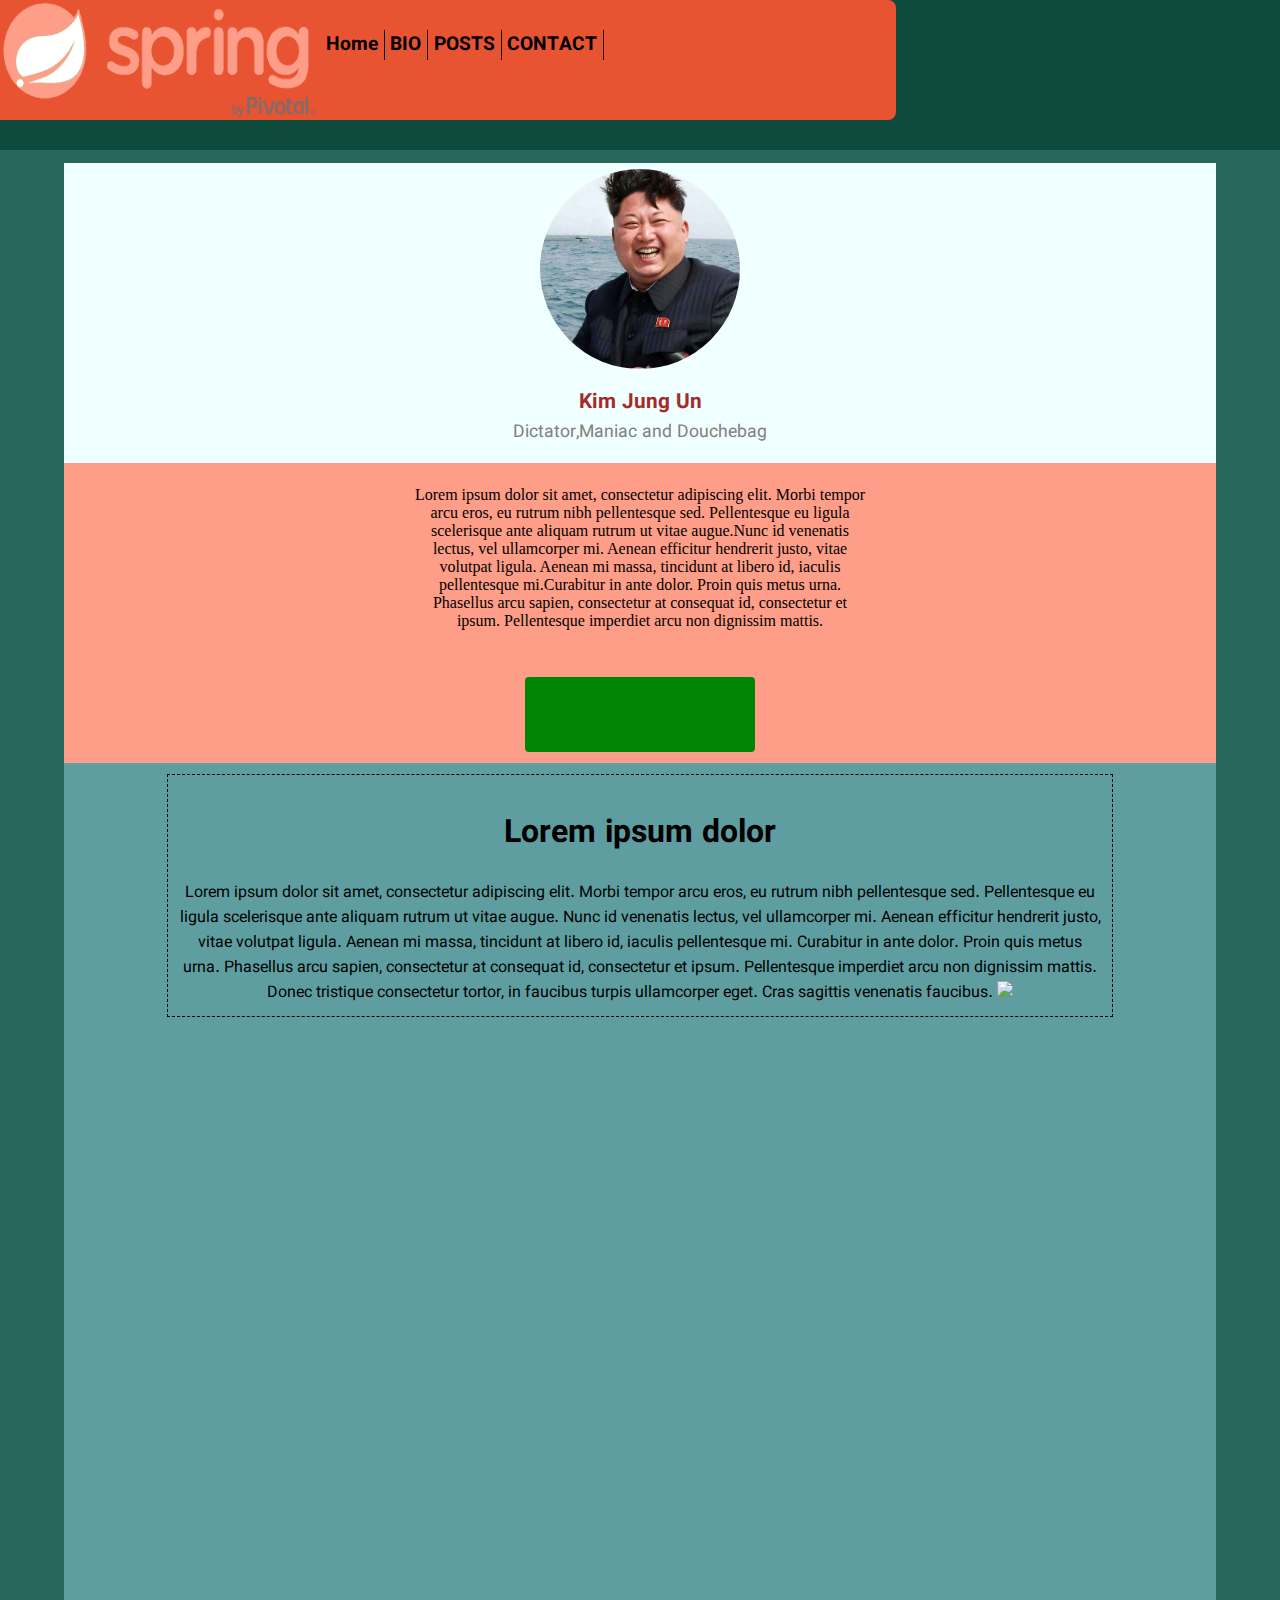
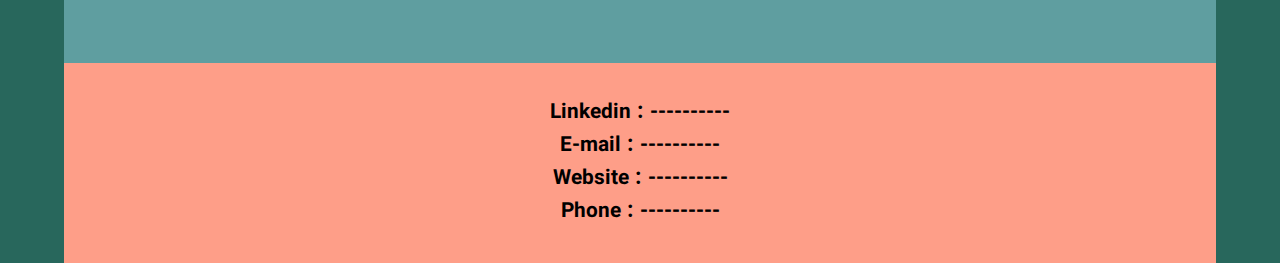
==== index.html @ 3b19c4b6 "resizer func implemented" ====
<!doctype html>
<!--[if IE 8]><html class="ie8 lt-ie10"><![endif]-->
<!--[if IE 9]><html class="ie9 lt-ie10"><![endif]-->
<!--[if gt IE 9]><!--><html lang="en"><!--<![endif]-->
<head>
        <meta charset="utf-8">
        <meta http-equiv="X-UA-Compatible" content="IE=edge">
        <meta http-equiv="cleartype" content="on">
        <meta name="MobileOptimized" content="320">
        <meta name="HandheldFriendly" content="True">
        <meta name="apple-mobile-web-app-capable" content="yes">
        <meta name="viewport" content="width=device-width, initial-scale=1.0, user-scalable=no">
        <link rel="stylesheet" href="https://use.fontawesome.com/releases/v5.8.1/css/solid.css" integrity="sha384-QokYePQSOwpBDuhlHOsX0ymF6R/vLk/UQVz3WHa6wygxI5oGTmDTv8wahFOSspdm" crossorigin="anonymous">
        <link rel="stylesheet" href="https://use.fontawesome.com/releases/v5.8.1/css/fontawesome.css" integrity="sha384-vd1e11sR28tEK9YANUtpIOdjGW14pS87bUBuOIoBILVWLFnS+MCX9T6MMf0VdPGq" crossorigin="anonymous">
        <link href="./css/style.css" rel="stylesheet">
        <script src="./js/scripts.js"></script>
        
        <style>
       
        
        </style>
        
        

</head>

<body style="margin: 0;padding: 0;width: 100%;height: 100vh;background-color: #28675c;" onscroll="updatePos()">

    <div class="header" onclick="resizer(this)" style="width: 100%;overflow-x: scroll;overflow-y: hidden;margin: 0;height: 150px;background-color: #0e4b3c;">
        <div class="logo" onclick="resizer(this)" style="width: 25%;height: 80%;float: left;background-color: #e85332;background-image: url('./assets/logo.png');background-position: center;background-repeat: no-repeat;background-size: 100% 100%;"></div>
        <div class="topMenu" onclick="resizer(this)" style="height: 80%;width: 45%;float: left;background-color: #e85332;border-radius: 0 8px 8px 0;">
            <div class="menuOption" onclick="resizer(this)" style="width: max-content;position: relative;float: left;font-family: 'bold';font-size: 120%;top: 25%;bottom: 25%;padding-left: 1%;padding-right: 1%;border-right: 1px solid black;">Home</div>
            <div class="menuOption">BIO</div>
            <div class="menuOption">POSTS</div>
            <div class="menuOption">CONTACT</div>
        </div>
    </div>

<!---->

    <div class="main" onclick="resizer(this)" style="width: 90%;margin-right: 5%;margin-left: 5%;margin-top: 1%;height: 1500px;background-color: cadetblue;">

        <div class="Home" onclick="resizer(this)" style="width: 100%;height: 300px;background-color: azure;">
            <div class="Avatar" onclick="resizer(this)" style="width: 200px;height: 200px;border-radius: 50%;background-color: transparent;margin-left: auto;margin-right: auto;position: relative;top: 2%;background-image: url('./assets/avatar.jpg');background-position: center;background-repeat: no-repeat;background-size: cover;"></div>
            <div class="Name" style="text-align: center;margin-top: 2%;font-family: 'bold'; font-size: 130%;color: brown;">Kim Jung Un</div>
            <div class="Title" style="text-align: center;font-family: 'medium';color: gray;font-size: 110%;">Dictator,Maniac and Douchebag</div>
        </div>

        <div class="BIO" onclick="resizer(this)" style="width: 100%;height: 300px;background-color: #fe9e88;">
            <div class="Biography" onclick="resizer(this)" style="height: 60%;width: 40%;margin-left: 30%;padding-top: 2%;border-radius: 8px;text-align: center;overflow-y: scroll;" >Lorem ipsum dolor sit amet, consectetur adipiscing elit. Morbi tempor arcu eros, eu rutrum nibh pellentesque sed. Pellentesque eu ligula scelerisque ante aliquam rutrum ut vitae augue.Nunc id venenatis lectus, vel ullamcorper mi. Aenean efficitur hendrerit justo, vitae volutpat ligula. Aenean mi massa, tincidunt at libero id, iaculis pellentesque mi.Curabitur in ante dolor. Proin quis metus urna. Phasellus arcu sapien, consectetur at consequat id, consectetur et ipsum. Pellentesque imperdiet arcu non dignissim mattis.</div>
            <div class="CVLink" onclick="resizer(this)" style="width: 20%;height: 25%;background-color: #008603;margin-left: auto;margin-right: auto;margin-top: 1%;border-radius: 4px;"></div>
        </div>

        <div class="POSTS" onclick="resizer(this)" style="width: 100%;height: 900px;overflow-y: scroll;font-family: 'medium';">

            <div class="post" style="width: 80%;height: max-content;text-align: center;margin-left: auto;margin-right: auto;margin-top: 1%;border: 1px dashed black;padding: 1%;">
                <h1>Lorem ipsum dolor</h1>
                    Lorem ipsum dolor sit amet, consectetur adipiscing elit. Morbi tempor arcu eros, eu rutrum nibh pellentesque sed. Pellentesque eu ligula scelerisque ante aliquam rutrum ut vitae augue. Nunc id venenatis lectus, vel ullamcorper mi. Aenean efficitur hendrerit justo, vitae volutpat ligula. Aenean mi massa, tincidunt at libero id, iaculis pellentesque mi. Curabitur in ante dolor. Proin quis metus urna. Phasellus arcu sapien, consectetur at consequat id, consectetur et ipsum. Pellentesque imperdiet arcu non dignissim mattis. Donec tristique consectetur tortor, in faucibus turpis ullamcorper eget. Cras sagittis venenatis faucibus.
                    <img src="https://colorpalettes.net/wp-content/uploads/2013/10/cvetovaya-palitra-108.jpg">

            </div>

        </div>

    </div>

<!---->

    <div class="footer" onclick="resizer(this)">
        <div class="CONTACT" onclick="resizer(this)">
            <br>
            Linkedin : ----------
            <br>
            E-mail   : ----------
            <br>
            Website  : ----------
            <br>
            Phone    : ----------
            <br>
        </div>
    </div>

</body>
</html>
---- css/style.css ----
@font-face{
    font-family: "medium";
    src: url('../assets/font/Vazir.woff');
}
@font-face{
    font-family: "bold";
    src: url('../assets/font/Vazir-Bold.woff');
}


body{
    margin: 0;
    padding: 0;
    width: 100%;
    height: 100vh;
}
::-webkit-scrollbar { 
    display: none; 
}
.header{
    width: 100%;
    overflow-x: scroll;
    overflow-y: hidden;
    margin: 0;
    height: 100px;
    background-color: #e85332;
}

.topMenu{
    height: 80%;
    width: 70%;
    float: left;
    background-color: wheat;
    border-radius: 0 8px 8px 0;
}
.logo{

    width: 30%;
    height: 80%;
    float: left;
    background-color: aqua;
}

.menuOption{

    width: max-content;
    position: relative;
    float: left;
    font-family: "bold";
    font-size: 120%;
    top: 25%;
    bottom: 25%;
    padding-left: 1%;
    padding-right: 1%;
    border-right: 1px solid black;
}

.main{
    width: 90%;
    margin-right: 5%;
    margin-left: 5%;
    margin-top: 1%;
    height: 1000px;
    background-color: cadetblue;
}

.footer{
    width: 90%;
    margin-left: 5%;
    margin-right: 5%;
    height: 200px;
    font-family: 'bold';
    text-align: center;
    font-size: 130%;
    background-color: #fe9e88;
}

.resizer{
    width: 10px;
    height: 10px;
    position: fixed;
    float: left;
    right:-10px;
    bottom: -45%;
    background-color: black;
    border: 1px solid #e85332;
    cursor: col-resize;
    z-index: 999;
}

.move{

    width: 10px;
    height: 10px;
    position: fixed;
    float: left;
    left: -50%;
    top: 45%;
    background-color: black;
    border: 1px solid rebeccapurple;
    cursor: move;
    z-index: 999;

}

.edit{

    z-index: 999;;
    width: 32px;
    height: 32px;
    position: fixed;
    float: left;
    left: 50%;
    top: 2%;
    background-color: transparent;
    border: 1px solid black;
    background-image: url('../assets/edit.svg');
    background-position: center;
    background-repeat: no-repeat;
    background-size: contain;
    cursor:crosshair;

}

.exitResizer{
    z-index: 999;;
    width: 24px;
    height: 24px;
    position: fixed;
    float: left;
    left: 50%;
    top: 2%;
    background-color: transparent;
    border: 1px solid black;
    background-image: url('../assets/cancel.svg');
    background-position: center;
    background-repeat: no-repeat;
    background-size: contain;
    cursor:progress;


}
.Home{
    width: 100%;
    height: 200px;
    background-color: azure;
}

.Avatar{
    width: 100px;
    height: 100px;
    border-radius: 50%;
    background-color: blueviolet;
    margin-left: auto;
    margin-right: auto;
    position: relative;
    top: 2%;
}

.Title{
    text-align: center;
    font-family: 'medium';
    color: gray;
    font-size: 110%;
}

.Name{
    text-align: center;
    margin-top: 2%;
    font-family: 'bold';
    font-size: 130%;
    color: brown;
}

.BIO{
    width: 100%;
    height: 250px;
    background-color: beige;
}

.Biography{
    height: 60%;
    width: 40%;
    margin-left: 30%;
    padding-top: 2%;
    border-radius: 8px;
    text-align: center;
    overflow-y: scroll;
}

 .CVLink{
    width: 20%;
    height: 25%;
    background-color: cornflowerblue;
    margin-left: auto;
    margin-right: auto;
    margin-top: 1%;
}

.POSTS{
    width: 100%;
    height: 40%;
    overflow-y: scroll;
    font-family: 'medium';
}

.post{
    width: 80%;
    height: max-content;
    text-align: center;
    margin-left: auto;
    margin-right: auto;
    margin-top: 1%;
    border: 1px dashed black;
    padding: 1%;
}




h1{
    font-family: 'bold'
}
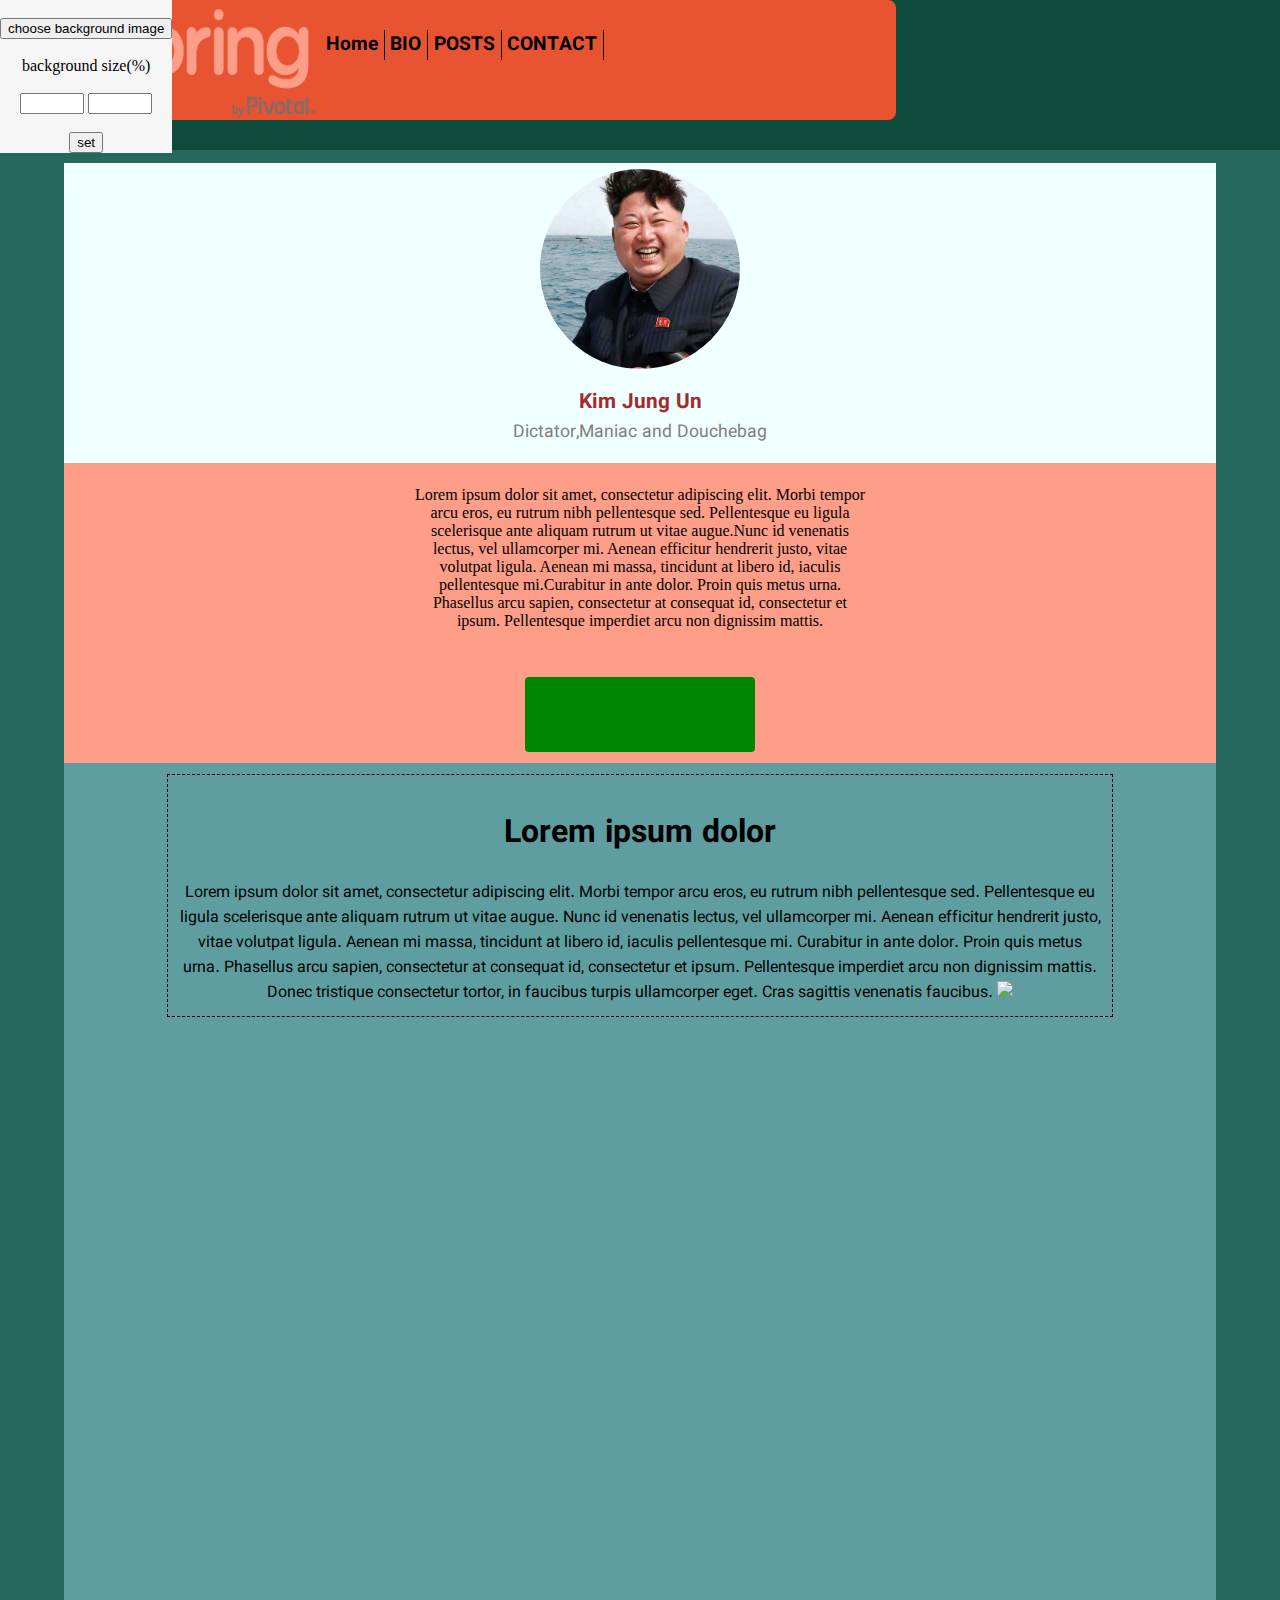
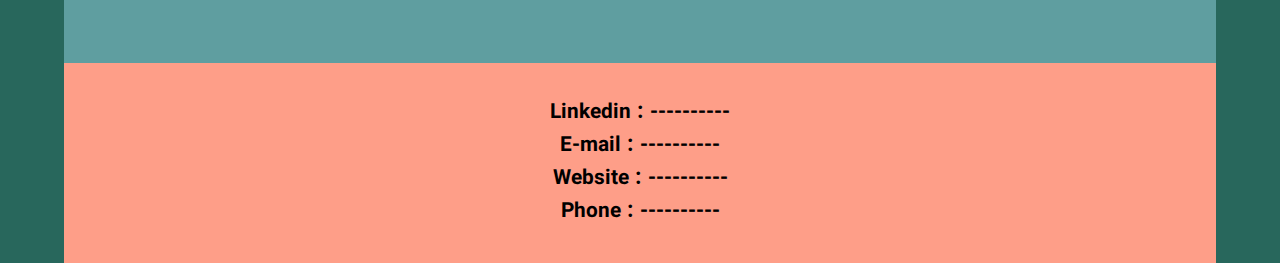
==== commit b516be14: "editor impplemented(not debuged)" ====
--- a/index.html
+++ b/index.html
@@ -9,9 +9,11 @@
         <meta name="MobileOptimized" content="320">
         <meta name="HandheldFriendly" content="True">
         <meta name="apple-mobile-web-app-capable" content="yes">
+        <script  src="./js/vanilla-picker.min.js"></script>
         <meta name="viewport" content="width=device-width, initial-scale=1.0, user-scalable=no">
         <link rel="stylesheet" href="https://use.fontawesome.com/releases/v5.8.1/css/solid.css" integrity="sha384-QokYePQSOwpBDuhlHOsX0ymF6R/vLk/UQVz3WHa6wygxI5oGTmDTv8wahFOSspdm" crossorigin="anonymous">
         <link rel="stylesheet" href="https://use.fontawesome.com/releases/v5.8.1/css/fontawesome.css" integrity="sha384-vd1e11sR28tEK9YANUtpIOdjGW14pS87bUBuOIoBILVWLFnS+MCX9T6MMf0VdPGq" crossorigin="anonymous">
+        
         <link href="./css/style.css" rel="stylesheet">
         <script src="./js/scripts.js"></script>
         
@@ -26,10 +28,10 @@
 
 <body style="margin: 0;padding: 0;width: 100%;height: 100vh;background-color: #28675c;" onscroll="updatePos()">
 
-    <div class="header" onclick="resizer(this)" style="width: 100%;overflow-x: scroll;overflow-y: hidden;margin: 0;height: 150px;background-color: #0e4b3c;">
-        <div class="logo" onclick="resizer(this)" style="width: 25%;height: 80%;float: left;background-color: #e85332;background-image: url('./assets/logo.png');background-position: center;background-repeat: no-repeat;background-size: 100% 100%;"></div>
-        <div class="topMenu" onclick="resizer(this)" style="height: 80%;width: 45%;float: left;background-color: #e85332;border-radius: 0 8px 8px 0;">
-            <div class="menuOption" onclick="resizer(this)" style="width: max-content;position: relative;float: left;font-family: 'bold';font-size: 120%;top: 25%;bottom: 25%;padding-left: 1%;padding-right: 1%;border-right: 1px solid black;">Home</div>
+    <div class="header" style="width: 100%;overflow-x: scroll;overflow-y: hidden;margin: 0;height: 150px;background-color: #0e4b3c;">
+        <div class="logo"  style="width: 25%;height: 80%;float: left;background-color: #e85332;background-image: url('./assets/logo.png');background-position: center;background-repeat: no-repeat;background-size: 100% 100%;"></div>
+        <div class="topMenu"  style="height: 80%;width: 45%;float: left;background-color: #e85332;border-radius: 0 8px 8px 0;">
+            <div class="menuOption" style="width: max-content;position: relative;float: left;font-family: 'bold';font-size: 120%;top: 25%;bottom: 25%;padding-left: 1%;padding-right: 1%;border-right: 1px solid black;">Home</div>
             <div class="menuOption">BIO</div>
             <div class="menuOption">POSTS</div>
             <div class="menuOption">CONTACT</div>
@@ -38,20 +40,20 @@
 
 <!---->
 
-    <div class="main" onclick="resizer(this)" style="width: 90%;margin-right: 5%;margin-left: 5%;margin-top: 1%;height: 1500px;background-color: cadetblue;">
+    <div class="main"  style="width: 90%;margin-right: 5%;margin-left: 5%;margin-top: 1%;height: 1500px;background-color: cadetblue;">
 
-        <div class="Home" onclick="resizer(this)" style="width: 100%;height: 300px;background-color: azure;">
-            <div class="Avatar" onclick="resizer(this)" style="width: 200px;height: 200px;border-radius: 50%;background-color: transparent;margin-left: auto;margin-right: auto;position: relative;top: 2%;background-image: url('./assets/avatar.jpg');background-position: center;background-repeat: no-repeat;background-size: cover;"></div>
+        <div class="Home" style="width: 100%;height: 300px;background-color: azure;">
+            <div class="Avatar"  style="width: 200px;height: 200px;border-radius: 50%;background-color: transparent;margin-left: auto;margin-right: auto;position: relative;top: 2%;background-image: url('./assets/avatar.jpg');background-position: center;background-repeat: no-repeat;background-size: cover;"></div>
             <div class="Name" style="text-align: center;margin-top: 2%;font-family: 'bold'; font-size: 130%;color: brown;">Kim Jung Un</div>
             <div class="Title" style="text-align: center;font-family: 'medium';color: gray;font-size: 110%;">Dictator,Maniac and Douchebag</div>
         </div>
 
-        <div class="BIO" onclick="resizer(this)" style="width: 100%;height: 300px;background-color: #fe9e88;">
-            <div class="Biography" onclick="resizer(this)" style="height: 60%;width: 40%;margin-left: 30%;padding-top: 2%;border-radius: 8px;text-align: center;overflow-y: scroll;" >Lorem ipsum dolor sit amet, consectetur adipiscing elit. Morbi tempor arcu eros, eu rutrum nibh pellentesque sed. Pellentesque eu ligula scelerisque ante aliquam rutrum ut vitae augue.Nunc id venenatis lectus, vel ullamcorper mi. Aenean efficitur hendrerit justo, vitae volutpat ligula. Aenean mi massa, tincidunt at libero id, iaculis pellentesque mi.Curabitur in ante dolor. Proin quis metus urna. Phasellus arcu sapien, consectetur at consequat id, consectetur et ipsum. Pellentesque imperdiet arcu non dignissim mattis.</div>
-            <div class="CVLink" onclick="resizer(this)" style="width: 20%;height: 25%;background-color: #008603;margin-left: auto;margin-right: auto;margin-top: 1%;border-radius: 4px;"></div>
+        <div class="BIO" style="width: 100%;height: 300px;background-color: #fe9e88;">
+            <div class="Biography"  style="height: 60%;width: 40%;margin-left: 30%;padding-top: 2%;border-radius: 8px;text-align: center;overflow-y: scroll;" >Lorem ipsum dolor sit amet, consectetur adipiscing elit. Morbi tempor arcu eros, eu rutrum nibh pellentesque sed. Pellentesque eu ligula scelerisque ante aliquam rutrum ut vitae augue.Nunc id venenatis lectus, vel ullamcorper mi. Aenean efficitur hendrerit justo, vitae volutpat ligula. Aenean mi massa, tincidunt at libero id, iaculis pellentesque mi.Curabitur in ante dolor. Proin quis metus urna. Phasellus arcu sapien, consectetur at consequat id, consectetur et ipsum. Pellentesque imperdiet arcu non dignissim mattis.</div>
+            <div class="CVLink"  style="width: 20%;height: 25%;background-color: #008603;margin-left: auto;margin-right: auto;margin-top: 1%;border-radius: 4px;"></div>
         </div>
 
-        <div class="POSTS" onclick="resizer(this)" style="width: 100%;height: 900px;overflow-y: scroll;font-family: 'medium';">
+        <div class="POSTS"  style="width: 100%;height: 900px;overflow-y: scroll;font-family: 'medium';">
 
             <div class="post" style="width: 80%;height: max-content;text-align: center;margin-left: auto;margin-right: auto;margin-top: 1%;border: 1px dashed black;padding: 1%;">
                 <h1>Lorem ipsum dolor</h1>
@@ -66,8 +68,8 @@
 
 <!---->
 
-    <div class="footer" onclick="resizer(this)">
-        <div class="CONTACT" onclick="resizer(this)">
+    <div class="footer" >
+        <div class="CONTACT" >
             <br>
             Linkedin : ----------
             <br>
@@ -80,5 +82,23 @@
         </div>
     </div>
 
+
+   <div class="editPage" id="editPage">
+       <div id="colorPicker"></div>
+       <br>
+       <button id="chooseImg">choose background image</button>
+       <br>
+       <br>
+       background size(%)
+       <br>
+       <br>
+       <div id="backgroundXY">
+           <input type="number" min="1" max="100">
+           <input type="number" min="1" max="100">
+       </div>
+       <br>
+       <button id="setAttr">set</button>
+   </div>
+
 </body>
 </html>--- a/css/style.css
+++ b/css/style.css
@@ -216,7 +216,21 @@
     padding: 1%;
 }
 
-
+.editPage{
+    width: max-content;
+    height: max-content;
+    position: fixed;
+    z-index: 9999;
+    top: 0;
+    text-align: center;
+    background-color: whitesmoke;
+}
+
+#colorPicker{
+    width: max-content;
+    margin-left: auto;
+    margin-right: auto;
+}
 
 
 h1{
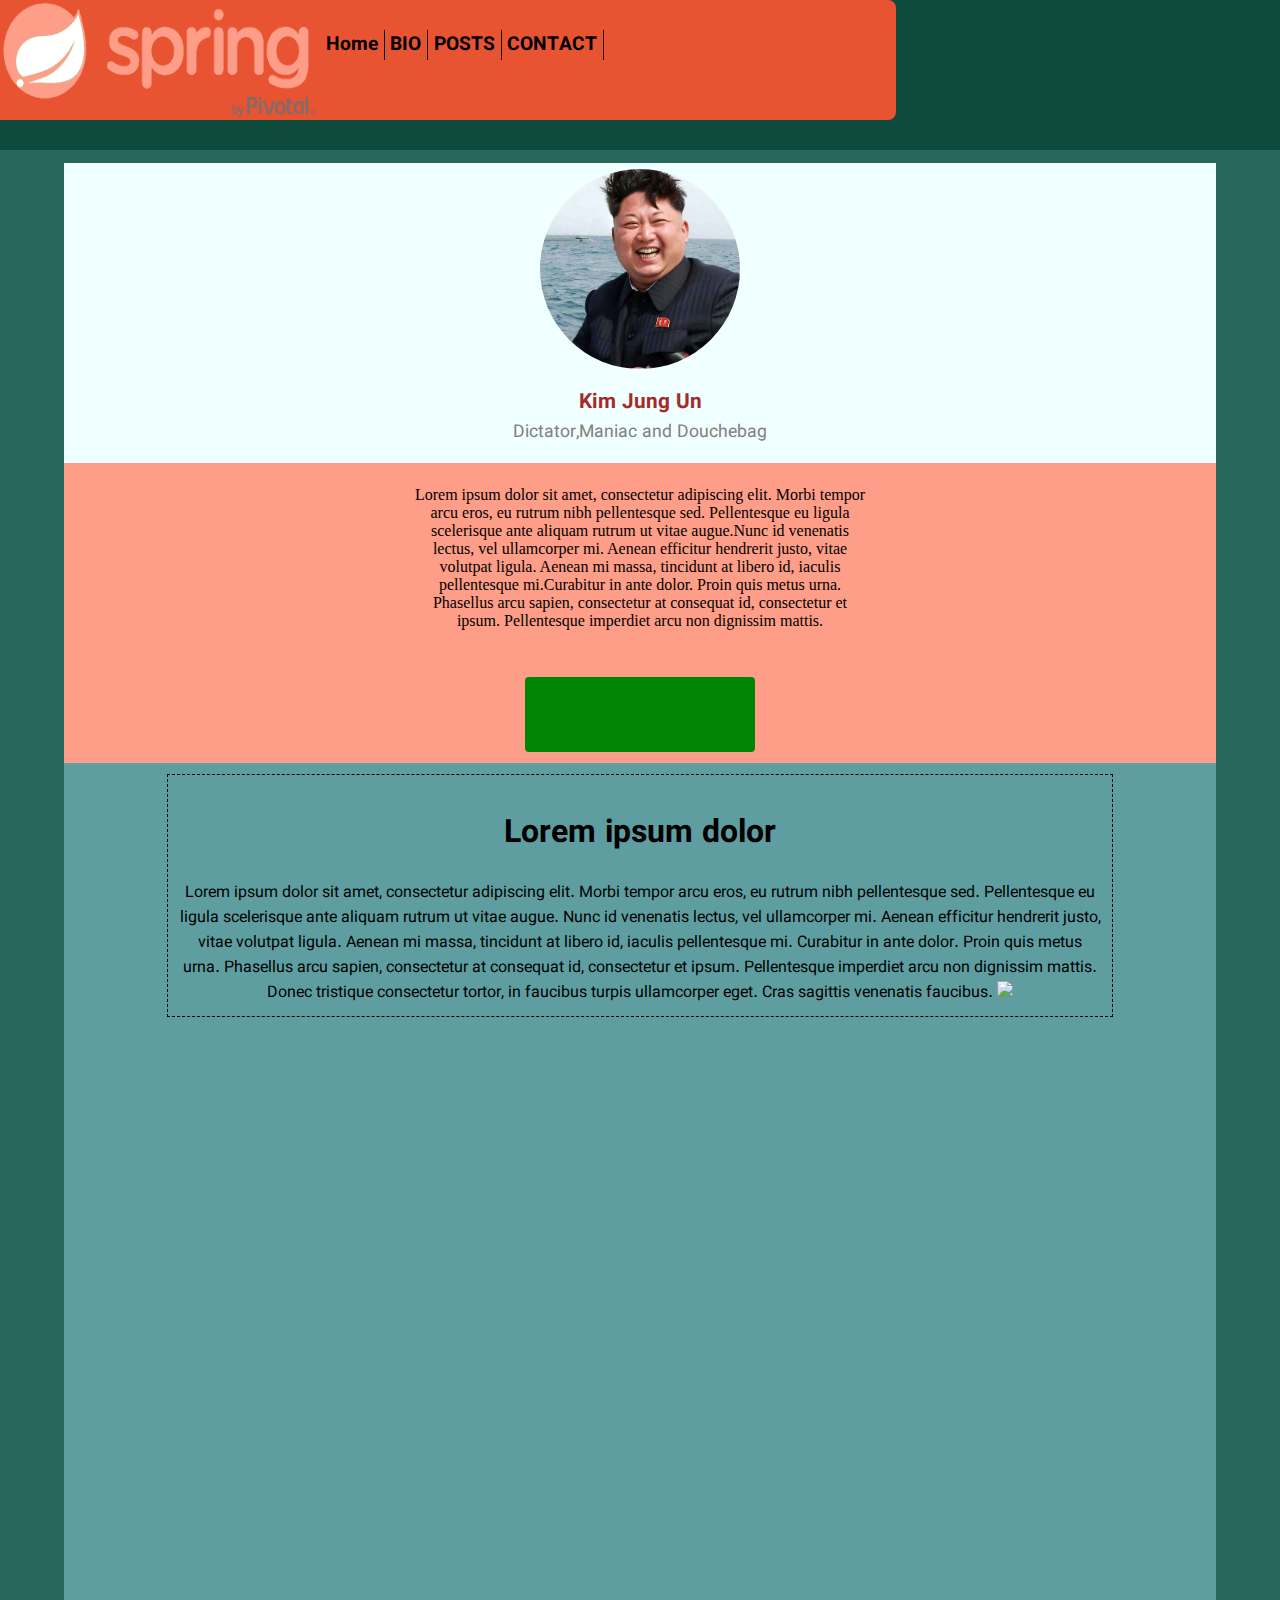
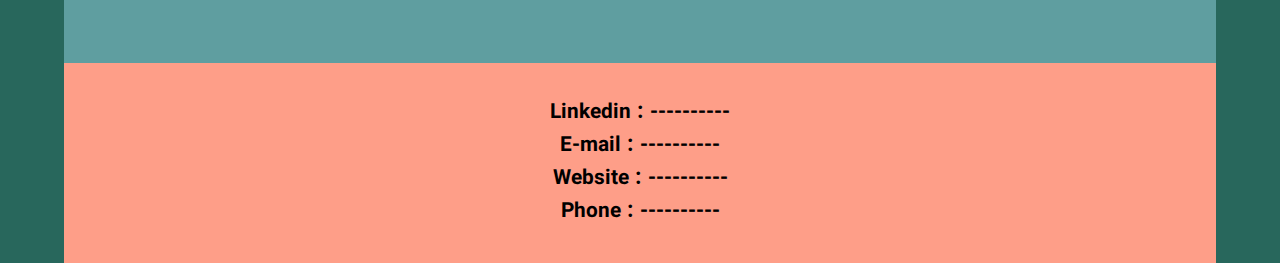
==== commit c2d67677: "editor is good enough for now" ====
--- a/index.html
+++ b/index.html
@@ -86,18 +86,20 @@
    <div class="editPage" id="editPage">
        <div id="colorPicker"></div>
        <br>
-       <button id="chooseImg">choose background image</button>
+       choose background image
+       <br>
+       <input type="file" style="direction:rtl" id="chooseImg">
        <br>
        <br>
        background size(%)
        <br>
        <br>
        <div id="backgroundXY">
-           <input type="number" min="1" max="100">
-           <input type="number" min="1" max="100">
+           <input type="number" min="1" max="100" value="100">
+           <input type="number" min="1" max="100" value="100">
        </div>
        <br>
-       <button id="setAttr">set</button>
+       <button id="setAttr" onclick="closeEdit()">set</button>
    </div>
 
 </body>
--- a/css/style.css
+++ b/css/style.css
@@ -221,6 +221,7 @@
     height: max-content;
     position: fixed;
     z-index: 9999;
+    display: none;
     top: 0;
     text-align: center;
     background-color: whitesmoke;
